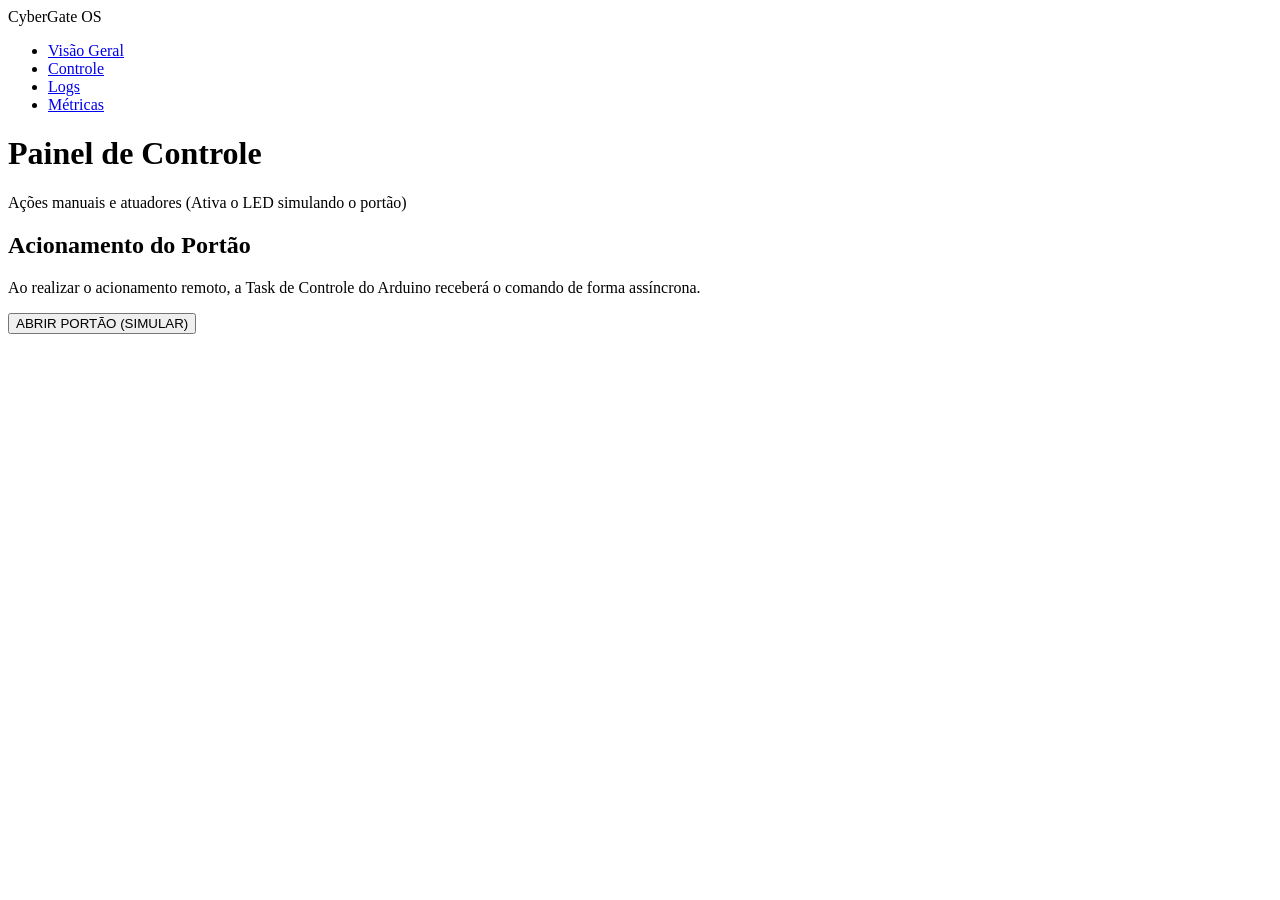
==== data/control.html @ f57bd7f4 "feat: implement web server, sensor and control tasks, and frontend dashboard for system management" ====
<!DOCTYPE html>
<html lang="pt-BR">
<head>
    <meta charset="UTF-8">
    <title>CyberGate - Controle</title>
    <link rel="stylesheet" href="/css/style.css">
    <link href="https://fonts.googleapis.com/css2?family=Inter:wght@400;600;800&display=swap" rel="stylesheet">
</head>
<body>
    <nav class="sidebar">
        <div class="logo">CyberGate OS</div>
        <ul class="nav-links">
            <li><a href="/">Visão Geral</a></li>
            <li><a href="/control.html" class="active">Controle</a></li>
            <li><a href="/logs.html">Logs</a></li>
            <li><a href="/metrics.html">Métricas</a></li>
        </ul>
    </nav>
    <main class="content">
        <h1>Painel de Controle</h1>
        <p>Ações manuais e atuadores (Ativa o LED simulando o portão)</p>
        
        <div class="card central-card">
            <h2>Acionamento do Portão</h2>
            <p>Ao realizar o acionamento remoto, a Task de Controle do Arduino receberá o comando de forma assíncrona.</p>
            <button id="btnOpenGate" class="action-btn" onclick="openGate()">ABRIR PORTÃO (SIMULAR)</button>
            <div id="actionFeedback"></div>
        </div>
    </main>

    <script src="/js/app.js"></script>
</body>
</html>
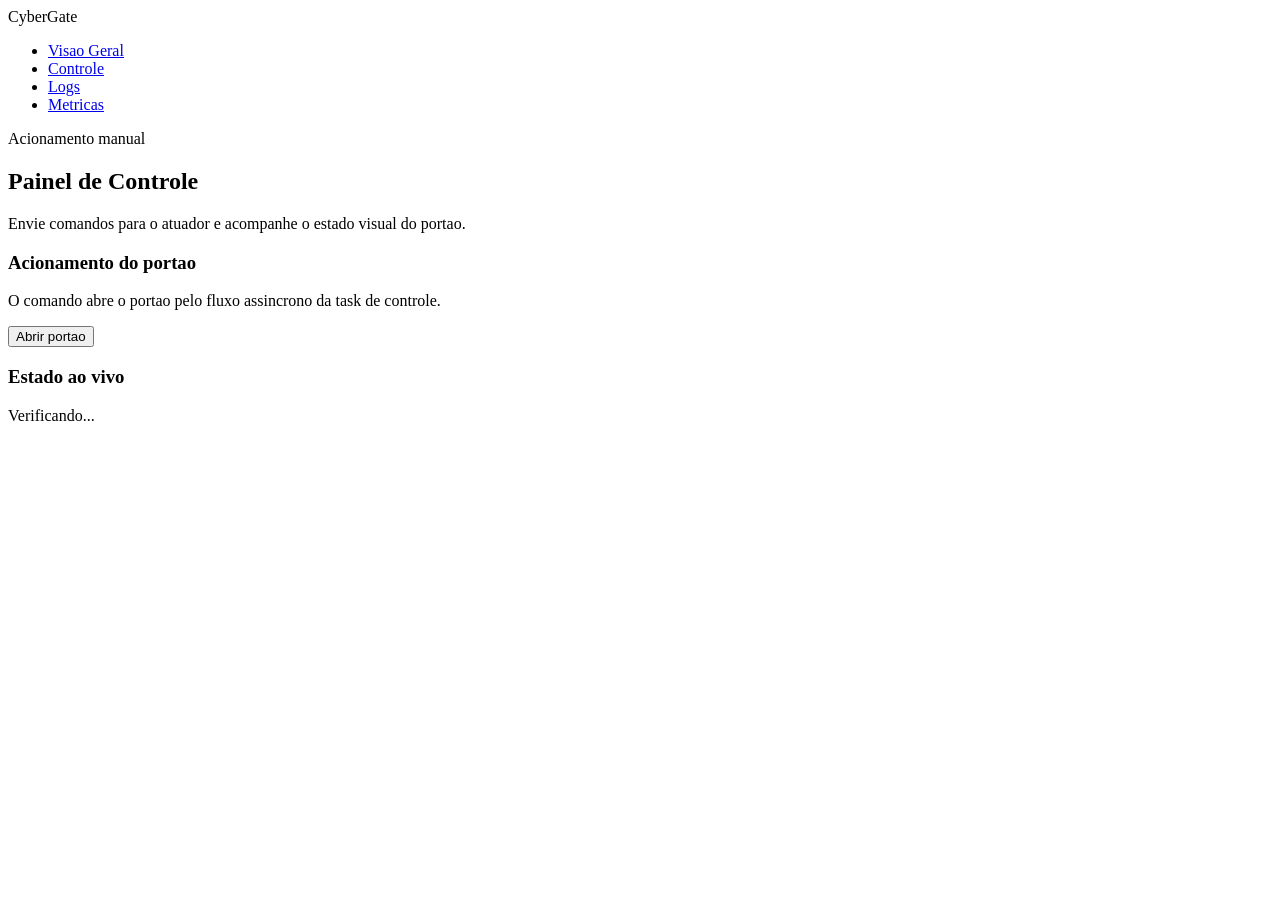
==== commit 0f337e48: "feat: Enhance web interface and system metrics - Updated logs.html and metrics.html for improved lay" ====
--- a/data/control.html
+++ b/data/control.html
@@ -2,32 +2,64 @@
 <html lang="pt-BR">
 <head>
     <meta charset="UTF-8">
+    <meta name="viewport" content="width=device-width, initial-scale=1.0">
     <title>CyberGate - Controle</title>
     <link rel="stylesheet" href="/css/style.css">
-    <link href="https://fonts.googleapis.com/css2?family=Inter:wght@400;600;800&display=swap" rel="stylesheet">
 </head>
 <body>
     <nav class="sidebar">
-        <div class="logo">CyberGate OS</div>
+        <div class="logo">
+            <span class="logo-mark"></span>
+            <span>CyberGate</span>
+        </div>
         <ul class="nav-links">
-            <li><a href="/">Visão Geral</a></li>
+            <li><a href="/">Visao Geral</a></li>
             <li><a href="/control.html" class="active">Controle</a></li>
             <li><a href="/logs.html">Logs</a></li>
-            <li><a href="/metrics.html">Métricas</a></li>
+            <li><a href="/metrics.html">Metricas</a></li>
         </ul>
     </nav>
+
     <main class="content">
-        <h1>Painel de Controle</h1>
-        <p>Ações manuais e atuadores (Ativa o LED simulando o portão)</p>
-        
-        <div class="card central-card">
-            <h2>Acionamento do Portão</h2>
-            <p>Ao realizar o acionamento remoto, a Task de Controle do Arduino receberá o comando de forma assíncrona.</p>
-            <button id="btnOpenGate" class="action-btn" onclick="openGate()">ABRIR PORTÃO (SIMULAR)</button>
-            <div id="actionFeedback"></div>
-        </div>
+        <section class="page-header">
+            <div>
+                <span class="eyebrow">Acionamento manual</span>
+                <h1>Painel de Controle</h1>
+                <p>Envie comandos para o atuador e acompanhe o estado visual do portao.</p>
+            </div>
+        </section>
+
+        <section class="control-layout">
+            <article class="card command-panel">
+                <h3>Acionamento do portao</h3>
+                <p>O comando abre o portao pelo fluxo assincrono da task de controle.</p>
+                <button id="btnOpenGate" class="action-btn" onclick="openGate()">Abrir portao</button>
+                <div id="actionFeedback" class="action-feedback"></div>
+            </article>
+
+            <article id="controlGateScene" class="card mini-gate-card">
+                <h3>Estado ao vivo</h3>
+                <div class="gate-animation compact" aria-hidden="true">
+                    <div class="gate-track top"></div>
+                    <div class="gate-track bottom"></div>
+                    <div class="gate-leaf left">
+                        <span></span><span></span><span></span><span></span>
+                    </div>
+                    <div class="gate-leaf right">
+                        <span></span><span></span><span></span><span></span>
+                    </div>
+                    <div class="gate-post left"></div>
+                    <div class="gate-post right"></div>
+                </div>
+                <div id="gateStatus" class="status-chip loading">Verificando...</div>
+            </article>
+        </section>
     </main>
 
     <script src="/js/app.js"></script>
+    <script>
+        setInterval(() => fetchStatus(), 1000);
+        window.onload = fetchStatus;
+    </script>
 </body>
 </html>
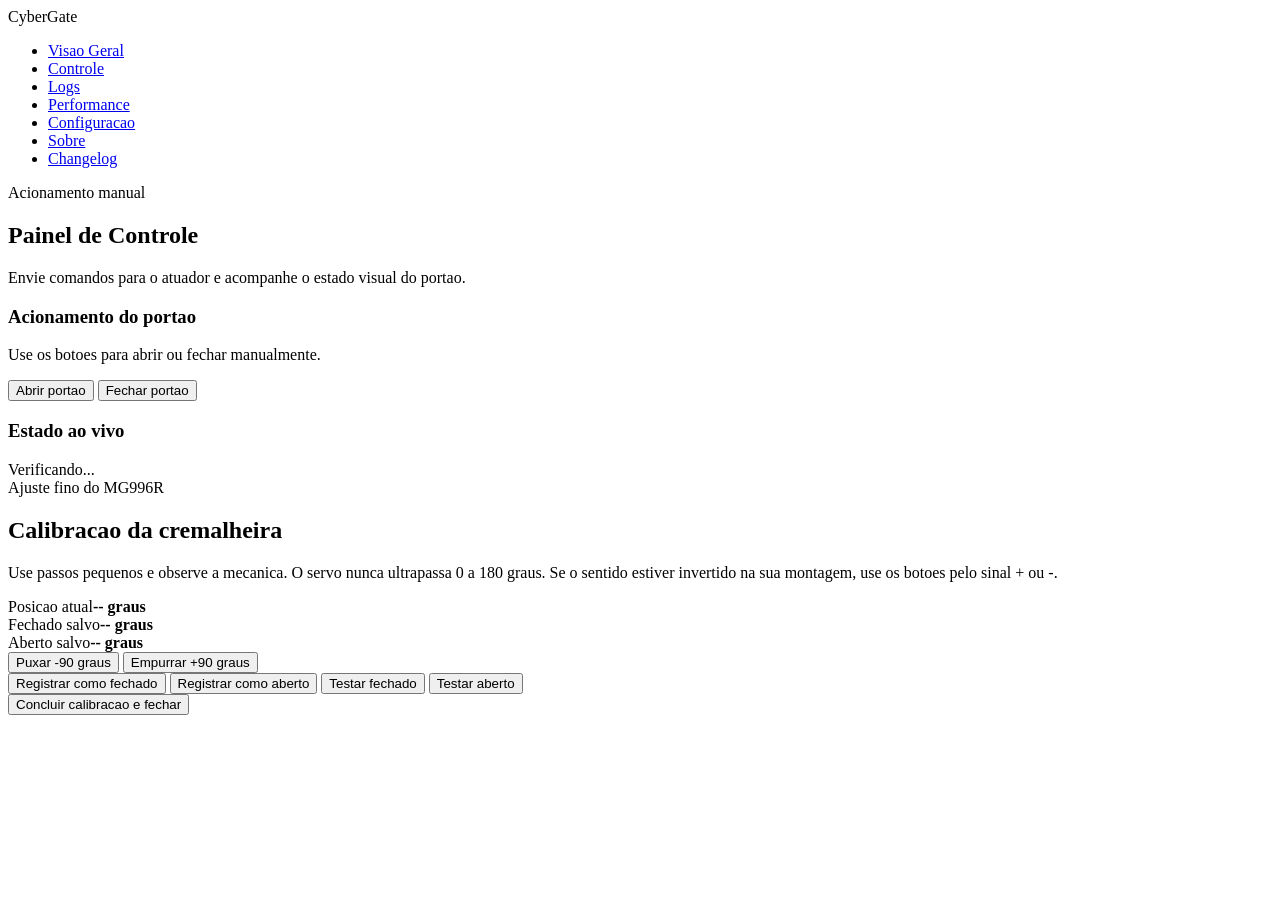
==== commit 67aac845: "feat: add new pages for About, Changelog, and Configuration - Created about.html to provide informat" ====
--- a/data/control.html
+++ b/data/control.html
@@ -16,7 +16,10 @@
             <li><a href="/">Visao Geral</a></li>
             <li><a href="/control.html" class="active">Controle</a></li>
             <li><a href="/logs.html">Logs</a></li>
-            <li><a href="/metrics.html">Metricas</a></li>
+            <li><a href="/metrics.html">Performance</a></li>
+            <li><a href="/config.html">Configuracao</a></li>
+            <li><a href="/about.html">Sobre</a></li>
+            <li><a href="/changelog.html">Changelog</a></li>
         </ul>
     </nav>
 
@@ -32,8 +35,11 @@
         <section class="control-layout">
             <article class="card command-panel">
                 <h3>Acionamento do portao</h3>
-                <p>O comando abre o portao pelo fluxo assincrono da task de controle.</p>
-                <button id="btnOpenGate" class="action-btn" onclick="openGate()">Abrir portao</button>
+                <p>Use os botoes para abrir ou fechar manualmente.</p>
+                <div class="manual-gate-buttons">
+                    <button id="btnOpenGate" class="action-btn" onclick="controlGate('openGate')">Abrir portao</button>
+                    <button id="btnCloseGate" class="action-btn close-btn" onclick="controlGate('closeGate')">Fechar portao</button>
+                </div>
                 <div id="actionFeedback" class="action-feedback"></div>
             </article>
 
@@ -54,9 +60,36 @@
                 <div id="gateStatus" class="status-chip loading">Verificando...</div>
             </article>
         </section>
+
+        <section class="card calibration-panel">
+            <span class="eyebrow">Ajuste fino do MG996R</span>
+            <h2>Calibracao da cremalheira</h2>
+            <p>Use passos pequenos e observe a mecanica. O servo nunca ultrapassa 0 a 180 graus. Se o sentido estiver invertido na sua montagem, use os botoes pelo sinal + ou -.</p>
+
+            <div class="servo-readout">
+                <div><span>Posicao atual</span><strong id="servoCurrentAngle">-- graus</strong></div>
+                <div><span>Fechado salvo</span><strong id="servoClosedAngle">-- graus</strong></div>
+                <div><span>Aberto salvo</span><strong id="servoOpenAngle">-- graus</strong></div>
+            </div>
+
+            <div class="servo-step-grid">
+                <button class="secondary-btn" onclick="stepServo(-90)">Puxar -90 graus</button>
+                <button class="secondary-btn" onclick="stepServo(90)">Empurrar +90 graus</button>
+            </div>
+
+            <div class="servo-save-grid">
+                <button class="action-btn" onclick="servoAction('saveClosed')">Registrar como fechado</button>
+                <button class="action-btn" onclick="servoAction('saveOpen')">Registrar como aberto</button>
+                <button class="secondary-btn" onclick="servoAction('testClosed')">Testar fechado</button>
+                <button class="secondary-btn" onclick="servoAction('testOpen')">Testar aberto</button>
+            </div>
+
+            <button class="finish-btn" onclick="servoAction('finishCalibration')">Concluir calibracao e fechar</button>
+            <div id="calibrationFeedback" class="action-feedback"></div>
+        </section>
     </main>
 
-    <script src="/js/app.js"></script>
+    <script src="/js/app.js?v=4"></script>
     <script>
         setInterval(() => fetchStatus(), 1000);
         window.onload = fetchStatus;
